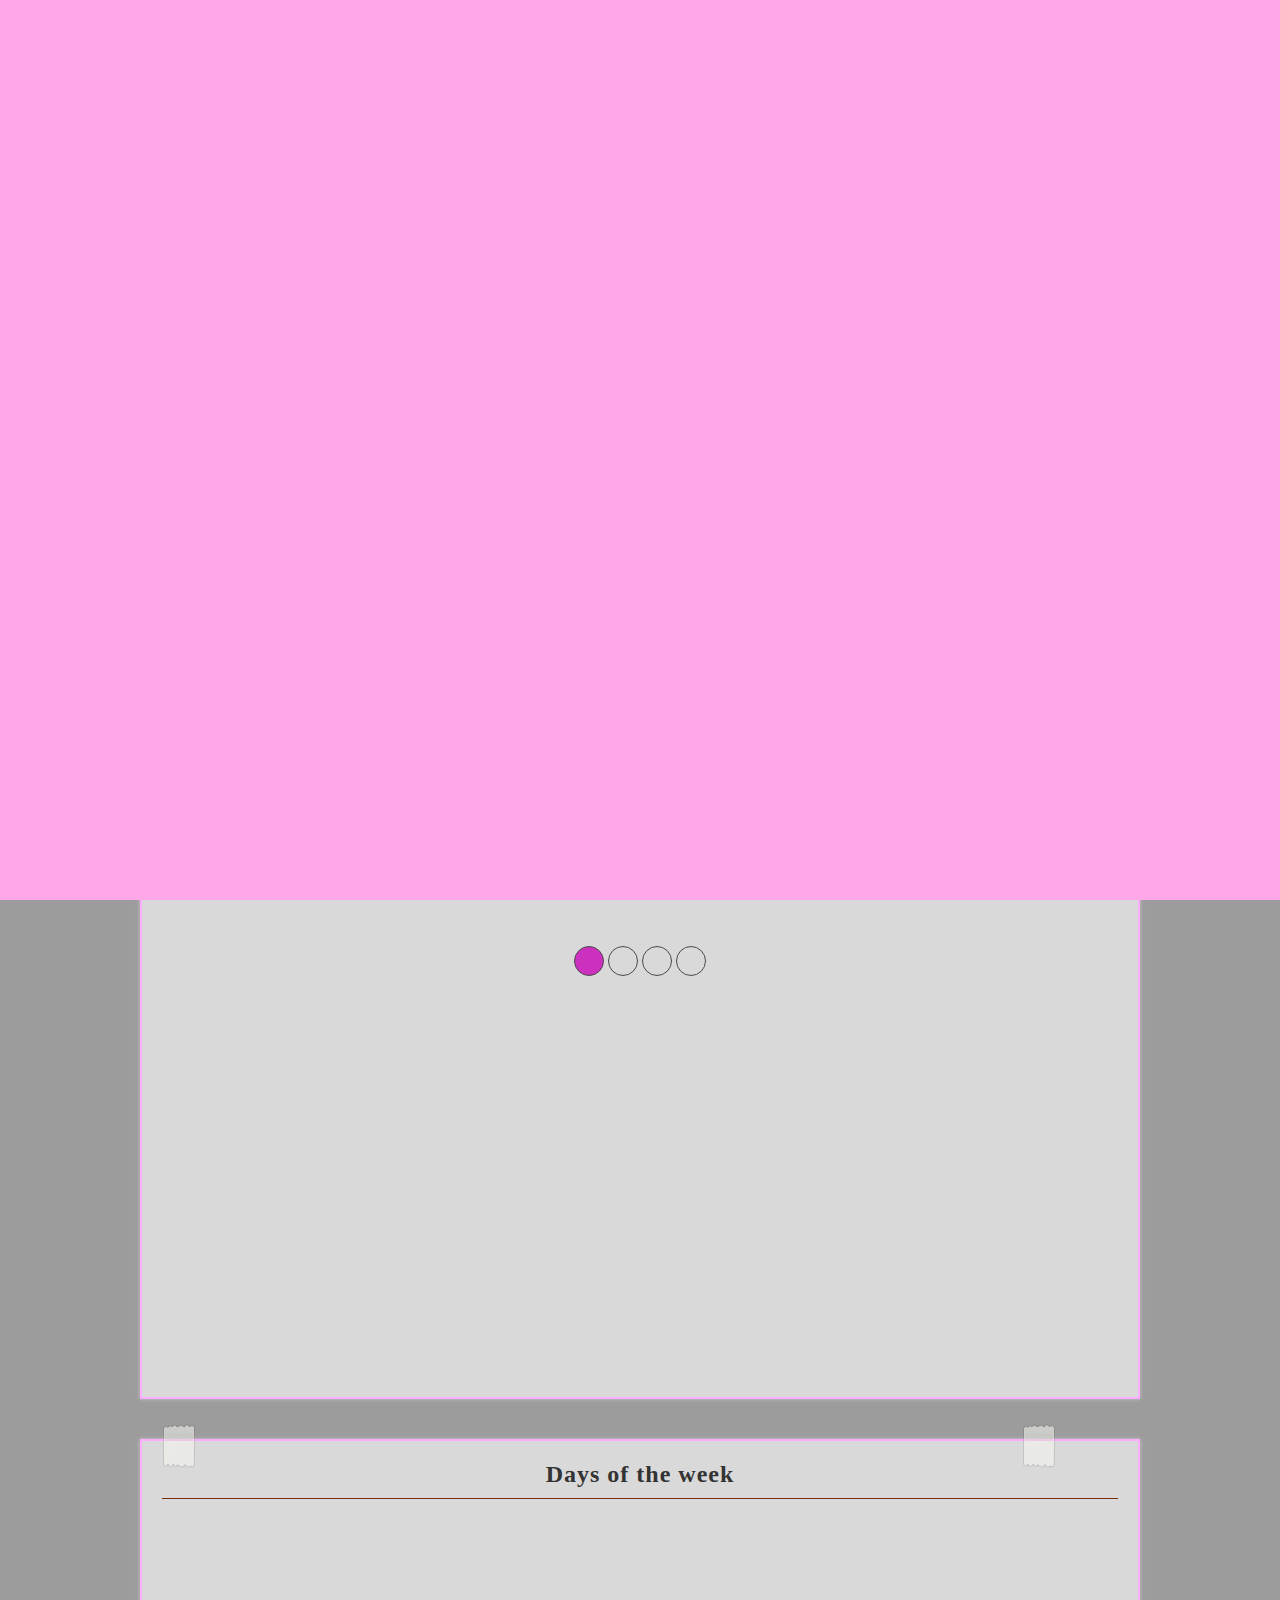
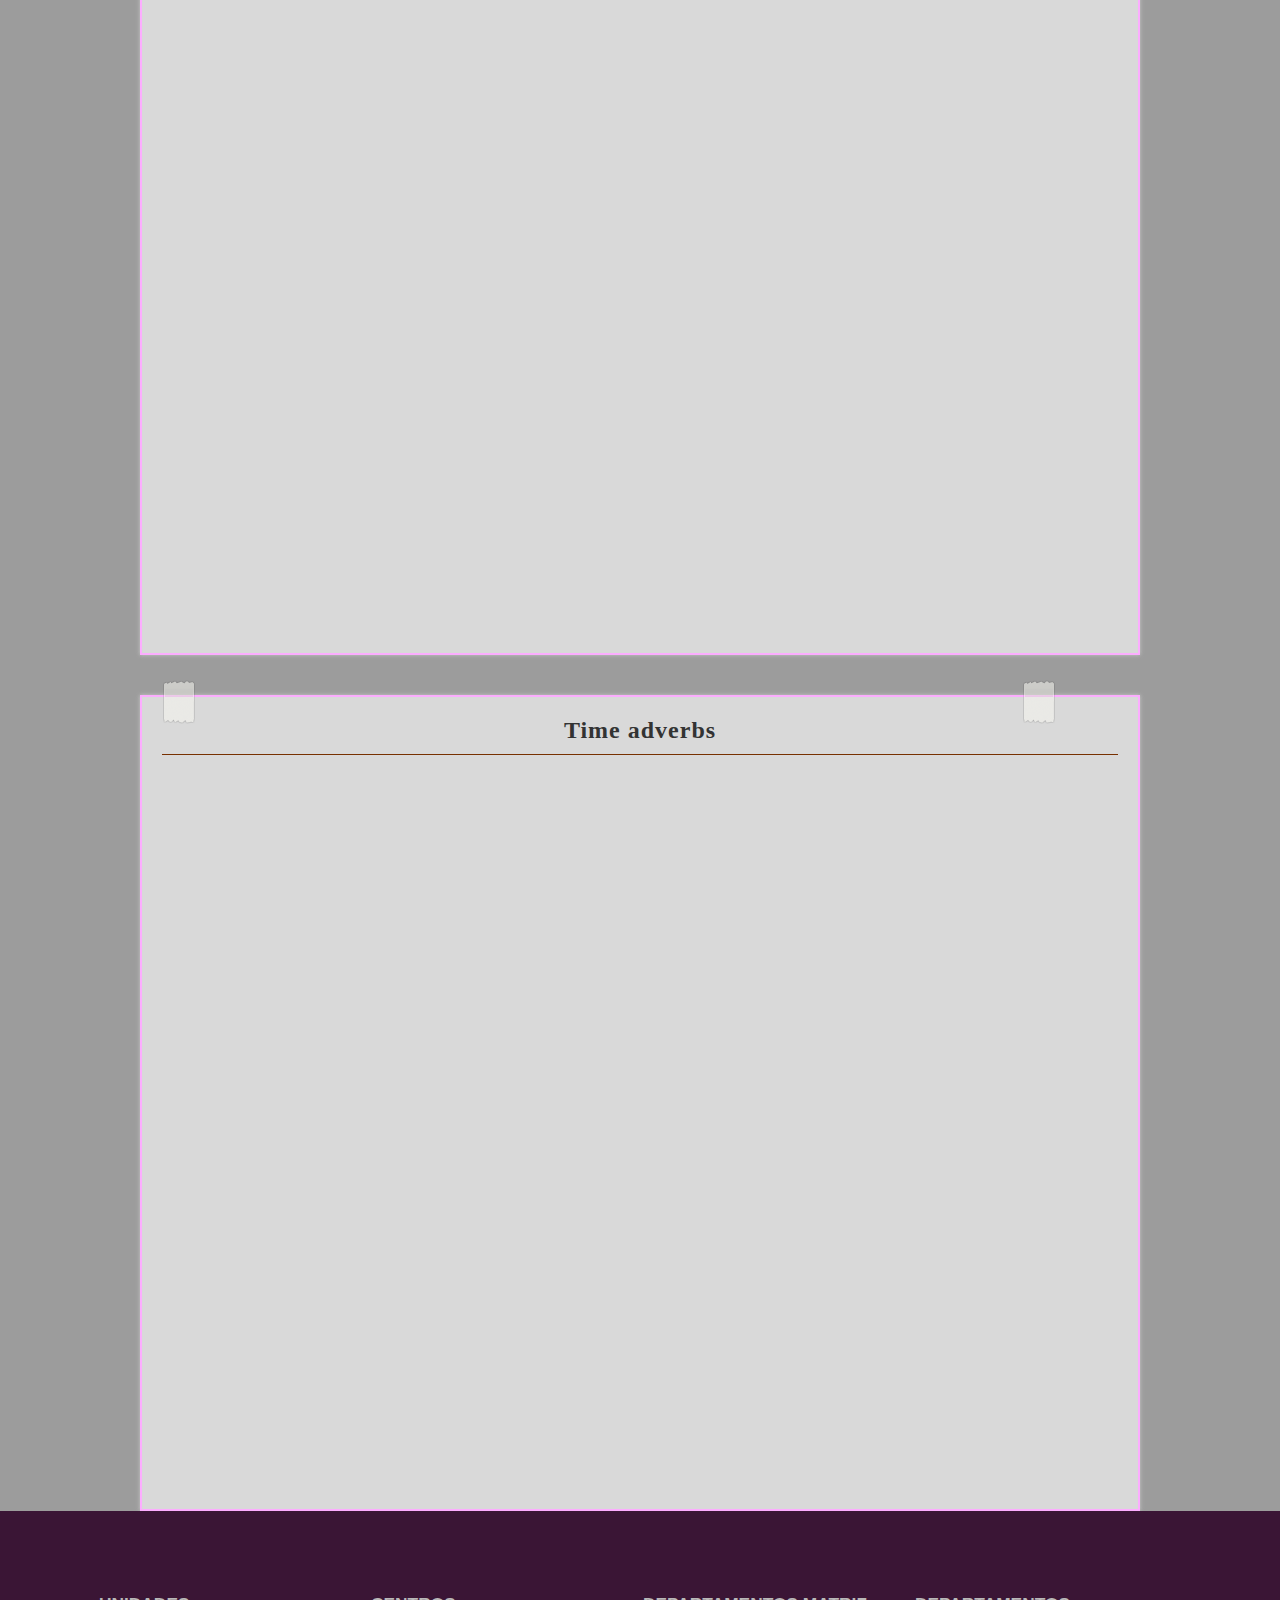
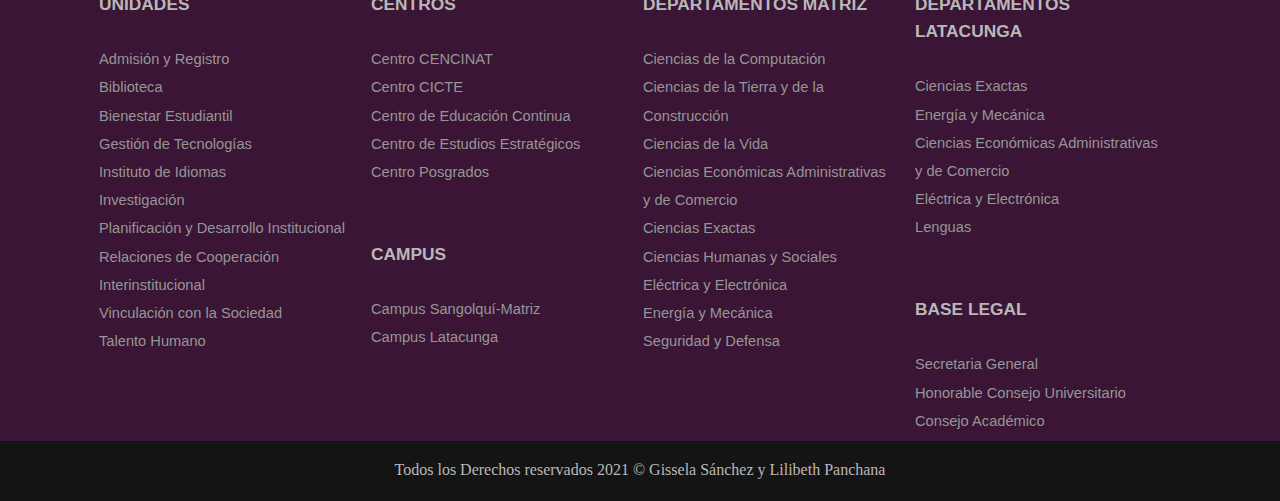
==== educa.html @ 75cada7b "Commit 4" ====
<!DOCTYPE html>
<html lang="en">

<head>
    <meta charset="UTF-8">
    <meta http-equiv="X-UA-Compatible" content="IE=edge">
    <meta name="viewport" content="width=device-width, initial-scale=1.0">
    <link rel="stylesheet" href="css/estilos.css">
    <link rel="stylesheet" href="css/bootstrap.css">
    <link rel="shortcut icon" href="https://cdn-icons-png.flaticon.com/512/4696/4696866.png">
    <script src="https://ajax.googleapis.com/ajax/libs/jquery/1.6.2/jquery.min.js"></script>
    <script src="https://kit.fontawesome.com/c8b80951d1.js" crossorigin="anonymous"></script>
    <link href="https://fonts.googleapis.com/css2?family=Open+Sans&display=swap" rel="stylesheet">
    <title>Teach Writing</title>

</head>

<body>

    <div class="loader_bg">
        <div class="loader"></div>
    </div>

    <div class="encabezado1">
        <table class="menu1">
            <tr>
                <td width="300px" align="right">


                </td>

                <td align="right" width="350px">
                    <input align="center" type="text" name="buscar" style="width:300px; height: 26px;"
                        placeholder="Buscar">
                    <input align="center" type="image" name="buscar" src="imagenes/buscar1.png" width="22" height="22">
                </td>
            </tr>
        </table>
    </div>
    <header class="cabecera">
        </div>
        <!--Slideshow-->
        <div class="row">
            <div class="col-md-12">
                <div id="slider" class="carousel slide" data-ride="carousel">
                    <!--Indicadores-->
                    <ol class="carousel-indicators">
                        <li data-target="#slider" data-slide-to="0" class="active"></li>
                        <li data-target="#slider" data-slide-to="1"></li>
                        <li data-target="#slider" data-slide-to="2"></li>
                        <li data-target="#slider" data-slide-to="3"></li>
                    </ol>

                    <!--Contenedor de Slider-->
                    <div class="carousel-inner">
                        <div class="item active">
                            <img src="https://i0.wp.com/verbalistseducation.com/wp-content/uploads/2020/11/Free-English-teacher-training-courses-Verbalists-Language-Network.jpg?fit=1920%2C1080&ssl=1"
                                alt="" width="1349px" height="572px">
                        </div>
                        <div class="item">
                            <img src="https://hlearningc.com/wp-content/uploads/2015/11/ingles-desde-cero.png" alt="">
                        </div>
                        <div class="item">
                            <img src="https://hlearningc.com/wp-content/uploads/2015/11/como-aprender-ingles.png"
                                alt="">
                        </div>
                        <div class="item">
                            <img src="http://kennedy.edu.uy/wp-content/uploads/2019/10/MVI_4434.MOV.00_00_03_09.Still001-1.jpg"
                                alt="">
                        </div>
                    </div>

                    <!--Controles-->
                    <a href="#slider" class="left carousel-control" data-slide="prev">
                        <span class="glyphicon glyphicon-chevron-left"></span>
                        <span class="sr-only">Anterior</span>
                    </a>
                    <a href="#slider" class="right carousel-control" data-slide="next">
                        <span class="glyphicon glyphicon-chevron-right"></span>
                        <span class="sr-only">Siguiente</span>
                    </a>
                </div>
            </div>
        </div>
        <div class="encabezado2">
            <div>
                <img class="logo"
                    src="https://writingthrough.org/wp-content/uploads/sites/857/2017/06/Writing-Through-Logoblack640.png"
                    width="213px" height="78px" style="padding-left: 3px;">
            </div>
            <div>
                <nav id="nav">

                    <ul>
                        <li>
                            <a href="index.html"><img src="https://cdn-icons-png.flaticon.com/512/25/25694.png"
                                    width="24px" height="20px"> Home</a>
                        </li>
                        <li>
                            <a href="educa.html"><img src="https://cdn-icons-png.flaticon.com/512/13/13973.png"
                                    width="24px" height="20px"> EducaPlay</a>
                        <li>
                            <a href="#"><img
                                    src="https://i.pinimg.com/originals/40/c5/3f/40c53ff5a0da610aa4daff660c962961.png"
                                    width="24px" height="20px"> Other resources</a>
                            <ul>
                                <li>
                                    <a href="https://www.youtube.com/watch?v=VvhUVwoC0ik" target="_blank">The basics for
                                        teaching a
                                        preschooler to write</a>
                                </li>
                                <li>
                                    <a href="https://www.youtube.com/watch?v=GgkRoYPLhts" target="_blank">5 tips to
                                        improve your
                                        writing</a>
                                </li>
                                <li>
                                    <a href="https://www.youtube.com/watch?v=JPUh9mfSqWU" target="_blank">How to Teach
                                        Writing: The
                                        Writing Process</a>
                                </li>
                            </ul>
                        </li>
                    </ul>
                </nav>
            </div>

    </header>

    <main id="content">

        <!-- Inicio de las secciones -->
        <div id="sections">
            <section id="frontend">
                <span class="stickers">
                    <img class="stickerOne" src="imagenes/scotch.png" alt="pegatina">

                    <img class="stickerTwo" src="imagenes/scotch.png" alt="pegatina">
                </span>

                <h2 class="titulo">This is my family</h2>

                <article class="article">
                    <iframe width="100%" height="690" frameborder="0"
                        src="https://www.educaplay.com/game/10270999-this_is_my_family.html"></iframe>
                </article>
            </section>

            <section id="backend">
                <span class="stickers">
                    <img class="stickerOne" src="imagenes/scotch.png" alt="pegatina">

                    <img class="stickerTwo" src="imagenes/scotch.png" alt="pegatina">
                </span>

                <h2 class="titulo red">Days of the week</h2>

                <article class="article">
                    <iframe width="100%" height="690" frameborder="0" src="https://www.educaplay.com/game/11171231-vocabulario.html"></iframe>
                </article>
            </section>

            <section id="instructor">
                <span class="stickers">
                    <img class="stickerOne" src="imagenes/scotch.png" alt="pegatina">

                    <img class="stickerTwo" src="imagenes/scotch.png" alt="pegatina">
                </span>
                <h2 class="titulo orange">Time adverbs</h2>
                <article class="article">
                    <iframe width="100%" height="690" frameborder="0" src="https://www.educaplay.com/game/11171296-completa_las_palabras_con_lasletras_que_faltan.html"></iframe>
                </article>
                    
                </div>
            </section>
        </div>
        <!-- Fin de las secciones -->

        <div class="clearfix"></div>


    </main>


    <footer class="footer">
        <div class="container3">
            <div id="cajas">
                <h3>UNIDADES</h3>
                <br>
                <ul>
                    <li><a href="#">Admisión y Registro</a></li>
                    <li><a href="#">Biblioteca</a></li>
                    <li><a href="#">Bienestar Estudiantil</a></li>
                    <li><a href="#">Gestión de Tecnologías</a></li>
                    <li><a href="#">Instituto de Idiomas</a></li>
                    <li><a href="#">Investigación</a></li>
                    <li><a href="#">Planificación y Desarrollo Institucional</a></li>
                    <li><a href="#">Relaciones de Cooperación Interinstitucional</a></li>
                    <li><a href="#">Vinculación con la Sociedad</a></li>
                    <li><a href="#">Talento Humano</a></li>
                </ul>
            </div>
            <div id="cajas">
                <aside>
                    <h3>CENTROS</h3><br>
                    <ul>
                        <li><a href="#">Centro CENCINAT</a></li>
                        <li><a href="#">Centro CICTE</a></li>
                        <li><a href="#">Centro de Educación Continua</a></li>
                        <li><a href="#">Centro de Estudios Estratégicos</a></li>
                        <li><a href="#">Centro Posgrados</a></li>
                    </ul>
                    <br>
                </aside>
                <aside>
                    <br>
                    <h3>CAMPUS</h3><br>
                    <ul>
                        <li><a href="#">Campus Sangolquí-Matriz</a></li>
                        <li><a href="#">Campus Latacunga</a></li>
                    </ul>
                </aside>
            </div>
            <div id="cajas">
                <h3>DEPARTAMENTOS MATRIZ</h3><br>
                <ul>
                    <li><a href="#">Ciencias de la Computación</a></li>
                    <li><a href="#">Ciencias de la Tierra y de la Construcción</a></li>
                    <li><a href="#">Ciencias de la Vida</a></li>
                    <li><a href="#">Ciencias Económicas Administrativas y de Comercio</a></li>
                    <li><a href="#">Ciencias Exactas</a></li>
                    <li><a href="#">Ciencias Humanas y Sociales</a></li>
                    <li><a href="#">Eléctrica y Electrónica</a></li>
                    <li><a href="#">Energía y Mecánica</a></li>
                    <li><a href="#">Seguridad y Defensa</a></li>
                </ul>
            </div>
            <div id="cajas">
                <h3>DEPARTAMENTOS LATACUNGA</h3><br>
                <aside>
                    <ul>
                        <li><a href="#">Ciencias Exactas</a></li>
                        <li><a href="#">Energía y Mecánica</a></li>
                        <li><a href="#">Ciencias Económicas Administrativas y de Comercio</a></li>
                        <li><a href="#">Eléctrica y Electrónica</a></li>
                        <li><a href="#">Lenguas</a></li>
                    </ul> <br>
                </aside>
                <aside>
                    <br>
                    <h3>BASE LEGAL</h3><br>
                    <ul>
                        <li><a href="#">Secretaria General</a></li>
                        <li><a href="#">Honorable Consejo Universitario</a></li>
                        <li><a href="#">Consejo Académico</a></li>
                    </ul>
                </aside>

            </div>
        </div>
        <div class="derechos">
            <p> Todos los Derechos reservados 2021 © Gissela Sánchez y Lilibeth Panchana </p>
        </div>
    </footer>
</body>
<script src="js/jquery.js"></script>
<script src="js/bootstrap.min.js"></script>
<script src="https://cdnjs.cloudflare.com/ajax/libs/jquery/3.4.1/jquery.min.js"></script>
<script>
    setTimeout(function () {
        $('.loader_bg').fadeToggle();
    }, 1500);
</script>

</html>
---- css/estilos.css ----
.loader_bg {
    position: fixed;
    z-index: 999999;
    background: rgb(255, 168, 233);
    width: 100%;
    height: 100%;
}
.loader {
    border: 0 soild transparent;
    border-radius: 50%;
    width: 150px;
    height: 150px;
    position: absolute;
    top: calc(50vh - 75px);
    left: calc(50vw - 75px);
}
.loader:before,
.loader:after {
    content: "";
    border: 1em solid #cc20cc;
    border-radius: 50%;
    width: inherit;
    height: inherit;
    position: absolute;
    top: 0;
    left: 0;
    animation: loader 3s linear infinite;
    opacity: 0;
}
.loader:before {
    animation-delay: 0.5s;
}
@keyframes loader {
    0% {
        transform: scale(0);
        opacity: 0;
    }
    50% {
        opacity: 1;
    }
    100% {
        transform: scale(1);
        opacity: 0;
    }
}

* {
    margin: 0;
    padding: 0;
    box-sizing: border-box;
}

body {
    background-color: rgb(156, 156, 156);
}

.encabezado1 {
    width: 100%;
    background-color: rgb(209, 63, 209);
    height: 50px;
    position: fixed;
    z-index: 1;
}

.encabezado1 a {
    text-decoration: none;
    color: white;
}

.menu1 { 
    text-align: center;
    margin: auto;
    width: 95%;
}

#nav {
    margin-top: 11px;
    margin-left: 90px;
    width: 100%;
    color: rgb(0, 0, 0);
    height: 40px;
    font-family: sans-serif;
    font-size: 24px;
}

nav li a{
    display: block;
    width: 302px;
}

nav > li{
    float: left;
}

nav li ul{
    display:none;
    position: absolute;  
}

nav li ul li {
    position: relative;
}

nav li ul li ul{
    right: -224px;
    top: 0px;
}

nav > ul > li {
    line-height: 40px;
    float: left;
    transition: all 300ms;
    position: relative;
}

nav ul {
    list-style: none;
    text-decoration: none;
}

nav > ul > li a {
    display: block;
    padding-left: 20px;
    padding-right: 20px;
    color: rgb(24, 24, 24);
    text-decoration: none;
}


nav > ul > li:hover > ul > li {
    background-color: #f2f1f0;
    padding: 8px;
    line-height: 25px;
    font-size: 14px;
    transition: all 300ms;
    width: 226px;
}

nav ul li:hover > ul {
    display: block;
}

nav > ul li:hover {
    background-color: #3f71df;
    border-radius: 12px;
}

nav > ul > li a:hover {
    color: white;
}

nav > ul > li > ul > li a:hover {
    color: #3f71df;
}

#redes nav > ul > li > ul > li > ul > li > a:hover {
    color: #3f71df;
}

nav .sub-menu li a {
    display: block;
}

nav > ul > li > ul > li:hover > ul > li {
    background-color: #f2f1f0;
    padding: 8px;
    line-height: 25px;
    font-size: 14px;
    transition: all 300ms;
    width: 226px;
}

/*Formularios*/
input[type = "text"],
input[type = "email"],
input[type = "password"],
select {
    border: 1px solid #c9c9c9;
    box-shadow: 0px 0px 2px #cccccc inset;
    background-color: white;
    padding: 1px;
    padding-top: 2px;
    padding-bottom: 2px;
    color: gray;
    transition: all 300ms;
}

input[type = "text"]:focus,
input[type = "email"]:focus,
input[type = "password"]:focus,
select:focus {
    border: 1px solid #70b231;
    color: black;
}

input[type = "button"],
input[type = "submit"],
input[type = "reset"],
button {
    display: block;
    border-radius: 2px;
    border: 1px solid green;
    width: 60px;
    padding: 3px;
    color: white;
    background-color: #70b231;
    cursor: pointer;
}

input[type = "button"]:hover,
input[type = "submit"]:hover,
input[type = "reset"]:hover,
button:hover {
    box-shadow: 0px 0px 2px gray;
}

input[type = "button"]:active,
input[type = "submit"]:active,
input[type = "reset"]:active,
button:active {
    box-shadow: 0px 0px 3px gray inset;
    text-shadow: 0px 0px 1px #cccccc;
}

#redes {
    text-align: center;
    border-right: 1px solid rgba(255, 255, 255, 0.822);
    border-left: 1px solid rgba(255, 255, 255, 0.795);
}

#redes span {
    padding-left: 4px;
}

.encabezado2 {
    padding-top: 15px;
    padding-left: 10px;
    background-color: rgba(246, 198, 250, 0.774);
    display: flex;
    width: 100%;
    height: 100px;
    font-weight: bold;
    position: fixed;
    z-index: 1;
    top: 3em;
}

.encabezado2 .logo {
    margin-left: 50px;
    margin-bottom: 20px;
}


/* PARTE NUEVA MAIN-ARTICL / INICIO */


#content {
    width: 1250px;
    min-height: 1400px;
    margin: 0px auto;
    font-family: sans-serif, Arial, Helvetica;
    background: url(https://mellowmushroom.com/wp-content/themes/mm/images/svg/Orbit-Mobile-80589.svg.jpg), 
                url(https://mellowmushroom.com/wp-content/themes/mm/images/svg/Orbit-XLarge_V2.svg);
}

/*Barra lateral*/
#aside,
#frase {
    width: 200px;
    float: left;
    margin: 30px;
    background-color: rgba(255, 255, 255, 0.658);
    border: 2px solid #fcadff;
    box-shadow: 0px 2px 2px #cccccc;
    font-family: Arial, Helvetica, sans-serif;
}

#frase {
    width: 180px;
    padding: 10px;
    font-size: 14px;
    font-family: sans-serif;
}

#aside .widget {
    display: block;
    width: 180px;
    margin: 5px auto;
    padding: 8px;
    padding-left: 10px;
    padding-right: 10px;
    font-size: 14px;
    border-bottom: 1px dashed #333333;
}

#aside .widget:last-child {
    margin-bottom: 20px;
}

#aside h3 {
    display: block;
    color: #333;
    width: 100%;
    text-align: center;
    padding-top: 2px;
    padding-bottom: 2px;
    margin-bottom: 15px;
    background-color: #f2f3f2c4;
    border: 1px solid #cccccc;
    border-left: none;
    border-right: none;
}

#aside li {
    margin-top: 8px;
    margin-bottom: 5px;
    margin-left: 20px;
    list-style: square;
}

/*Formularios barra lateral*/
#aside div label,
#aside div input[type = "text"],
#aside div input[type = "email"],
#aside div input[type = "password"],
#aside div a {
    display: block;
    width: 95%;
    margin-top: 2px;
    margin-bottom: 2px;
}

#aside div input[type = "button"],
#aside div input[type = "submit"],
#aside div button {
    margin-top: 5px;
    margin-bottom: 10px;
}

#aside input,
#aside label {
    margin: 0 auto;
    text-align: center;
}

/*Secciones*/

#sections {
    margin: auto;;
    width: 80%;
    font-family: sans-serif, Arial, Helvetica;
   
}

#sections .titulo {
    font-family: "fjalla";
    font-size: 24px;
    letter-spacing: 1px;
    text-align: center;
    margin-top: -20px;
    padding-top: 20px;
    padding-bottom: 10px;
    border-bottom: 1px solid #773000;
}

#sections section {
    margin-top: 40px;
    background-color: rgba(241, 241, 241, 0.719);
    padding: 20px;
    border: 2px solid #fcadff;
    box-shadow: 0px 0px 4px #c9c9c9;
    color: #333333;
    font-size: 16px;
    overflow: hidden;
}

#sections .article {
    margin: 10px;
    margin-top: 20px;
    margin-bottom: 20px;
}

#sections .date {
    color: gray;
    font-size: 14px;
}

#sections .stickerOne,
#sections .stickerTwo {
    position: absolute;
    margin-top: -38px;
    z-index: 0;
}

#sections .stickerTwo {
    margin-left: 860px;
}

#history {
    float: right;
    margin-top: 20px;
    margin-right: 20px;
}



.footer {
    width: 100%;
    border: none;
    background-color: rgb(58, 21, 53);
    color: rgb(185, 184, 184);
}

.footer .container3 {
    display: flex;
    width: 85%;
    margin: auto;
    height: 530px;
}

.container3 #cajas {
    margin-top: 80px;
    line-height: 170%;
    width: 25%;
    height: 500px;
    display: block;
    padding-left: 3px;
    padding-right: 20px;
    text-align: left;
}

.container3 h3 {
    font-family: "Segoe UI", sans-serif;
    font-size: 13pt;
}

.footer .itin{
    text-align: center;
    margin-top: 5px;
    margin-bottom: 30px;
}

.footer ul {
    list-style: none;
    font-size: 12pt;
}

.footer a {
    text-decoration: none;
    color: rgb(150, 150, 150);
    font-family: "Segoe UI", sans-serif;
    font-size: 11pt;
}

.derechos {
    height: 60px;
    background-color: rgb(20, 20, 20);
}

.derechos p {
    padding-top: 20px;
    text-align: center;
}
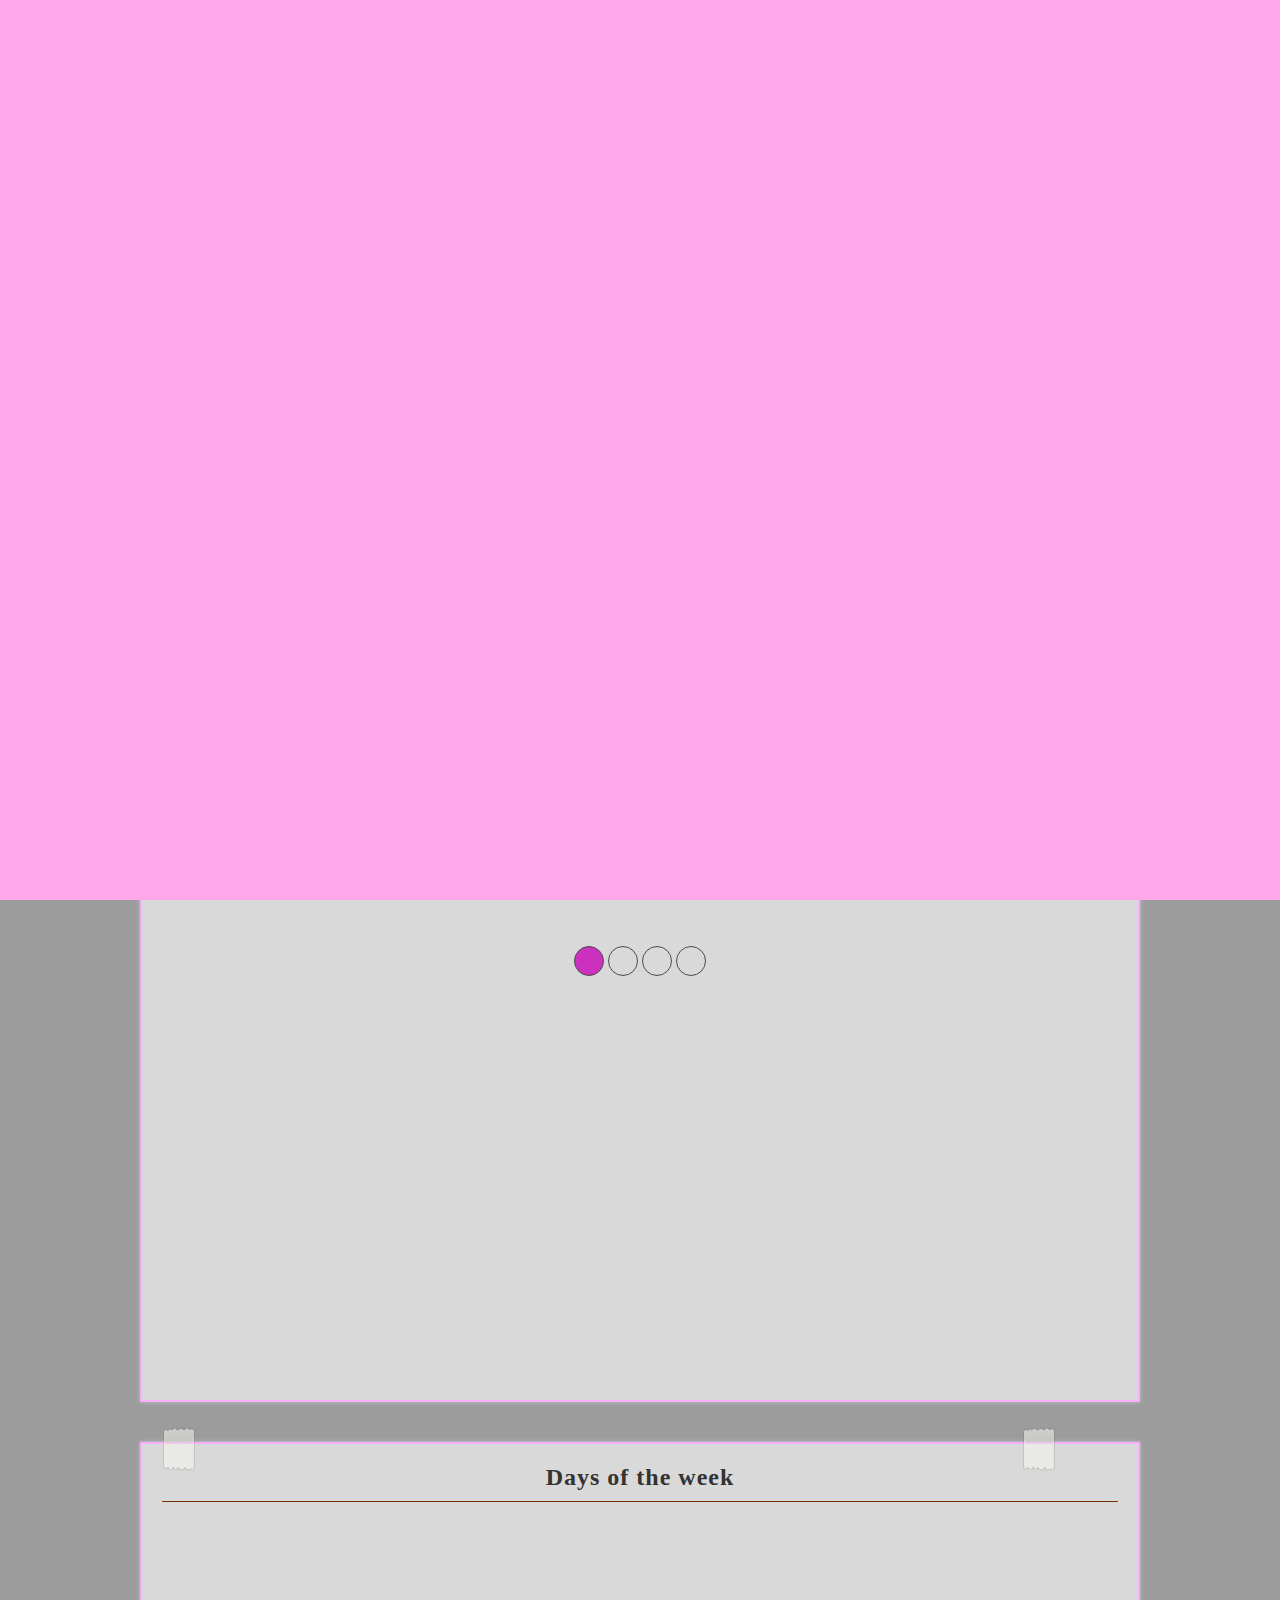
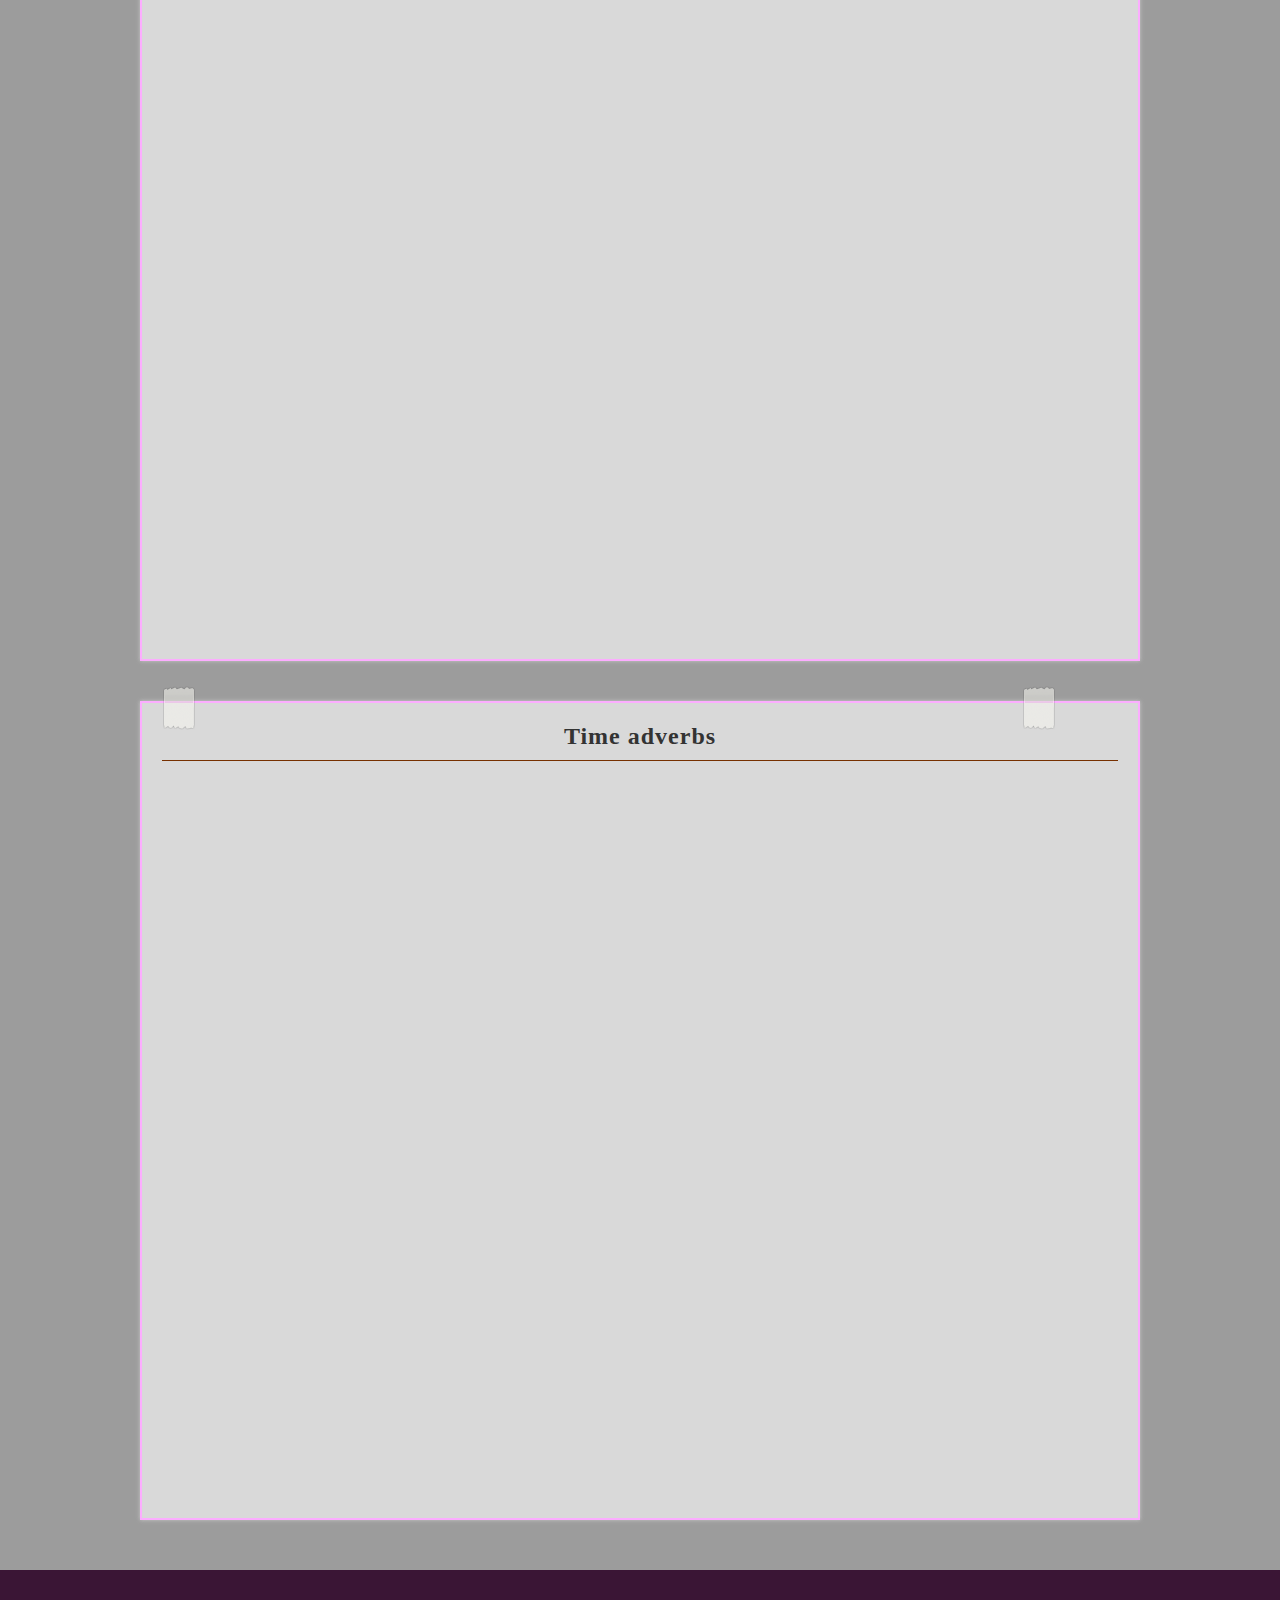
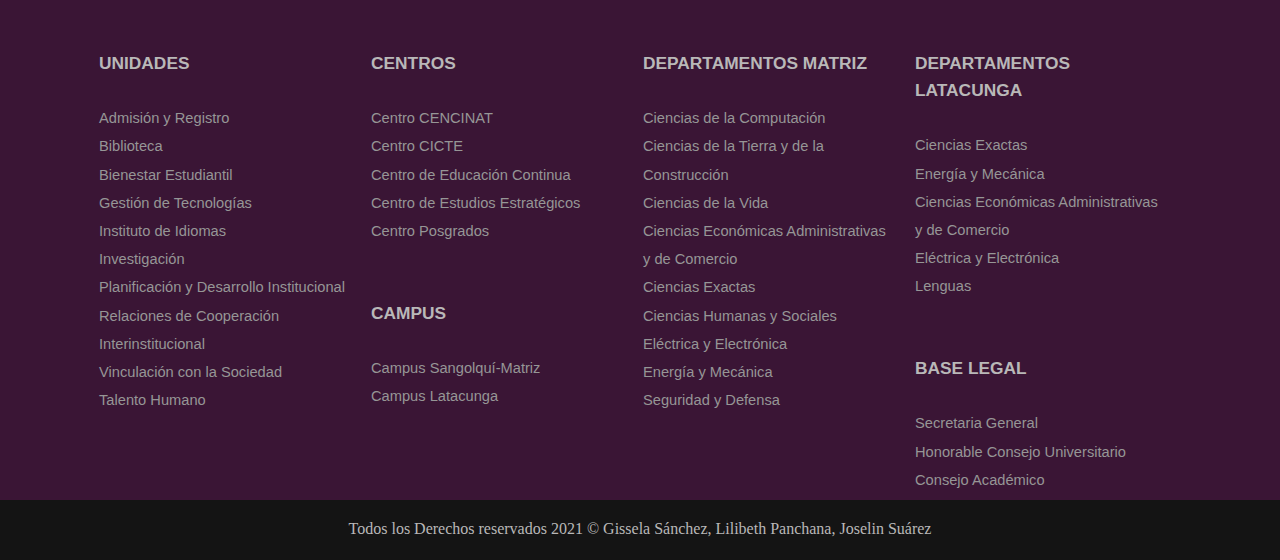
==== commit af907054: "Commit 6" ====
--- a/educa.html
+++ b/educa.html
@@ -24,9 +24,12 @@
     <div class="encabezado1">
         <table class="menu1">
             <tr>
-                <td width="300px" align="right">
-
-
+                <td align="right" id="redes">
+                    <MARQUEE WIDTH="100%">
+
+                            <b>Autores: </b> Gissela Estefania Sánchez Veliz, Lilibeth Mercedes Panchana Velasco, Joselin Jamileth Suarez Alay
+
+                    </MARQUEE>
                 </td>
 
                 <td align="right" width="350px">
@@ -259,7 +262,7 @@
             </div>
         </div>
         <div class="derechos">
-            <p> Todos los Derechos reservados 2021 © Gissela Sánchez y Lilibeth Panchana </p>
+            <p> Todos los Derechos reservados 2021 © Gissela Sánchez, Lilibeth Panchana,  Joselin Suárez </p>
         </div>
     </footer>
 </body>
--- a/css/estilos.css
+++ b/css/estilos.css
@@ -68,6 +68,8 @@
 }
 
 .menu1 { 
+    color: white;
+    padding-top: 10px;
     text-align: center;
     margin: auto;
     width: 95%;
@@ -225,7 +227,7 @@
 #redes {
     text-align: center;
     border-right: 1px solid rgba(255, 255, 255, 0.822);
-    border-left: 1px solid rgba(255, 255, 255, 0.795);
+    
 }
 
 #redes span {
@@ -378,6 +380,7 @@
     margin: 10px;
     margin-top: 20px;
     margin-bottom: 20px;
+    line-height: 150%;
 }
 
 #sections .date {
@@ -405,6 +408,7 @@
 
 
 .footer {
+    margin-top: 50px;
     width: 100%;
     border: none;
     background-color: rgb(58, 21, 53);
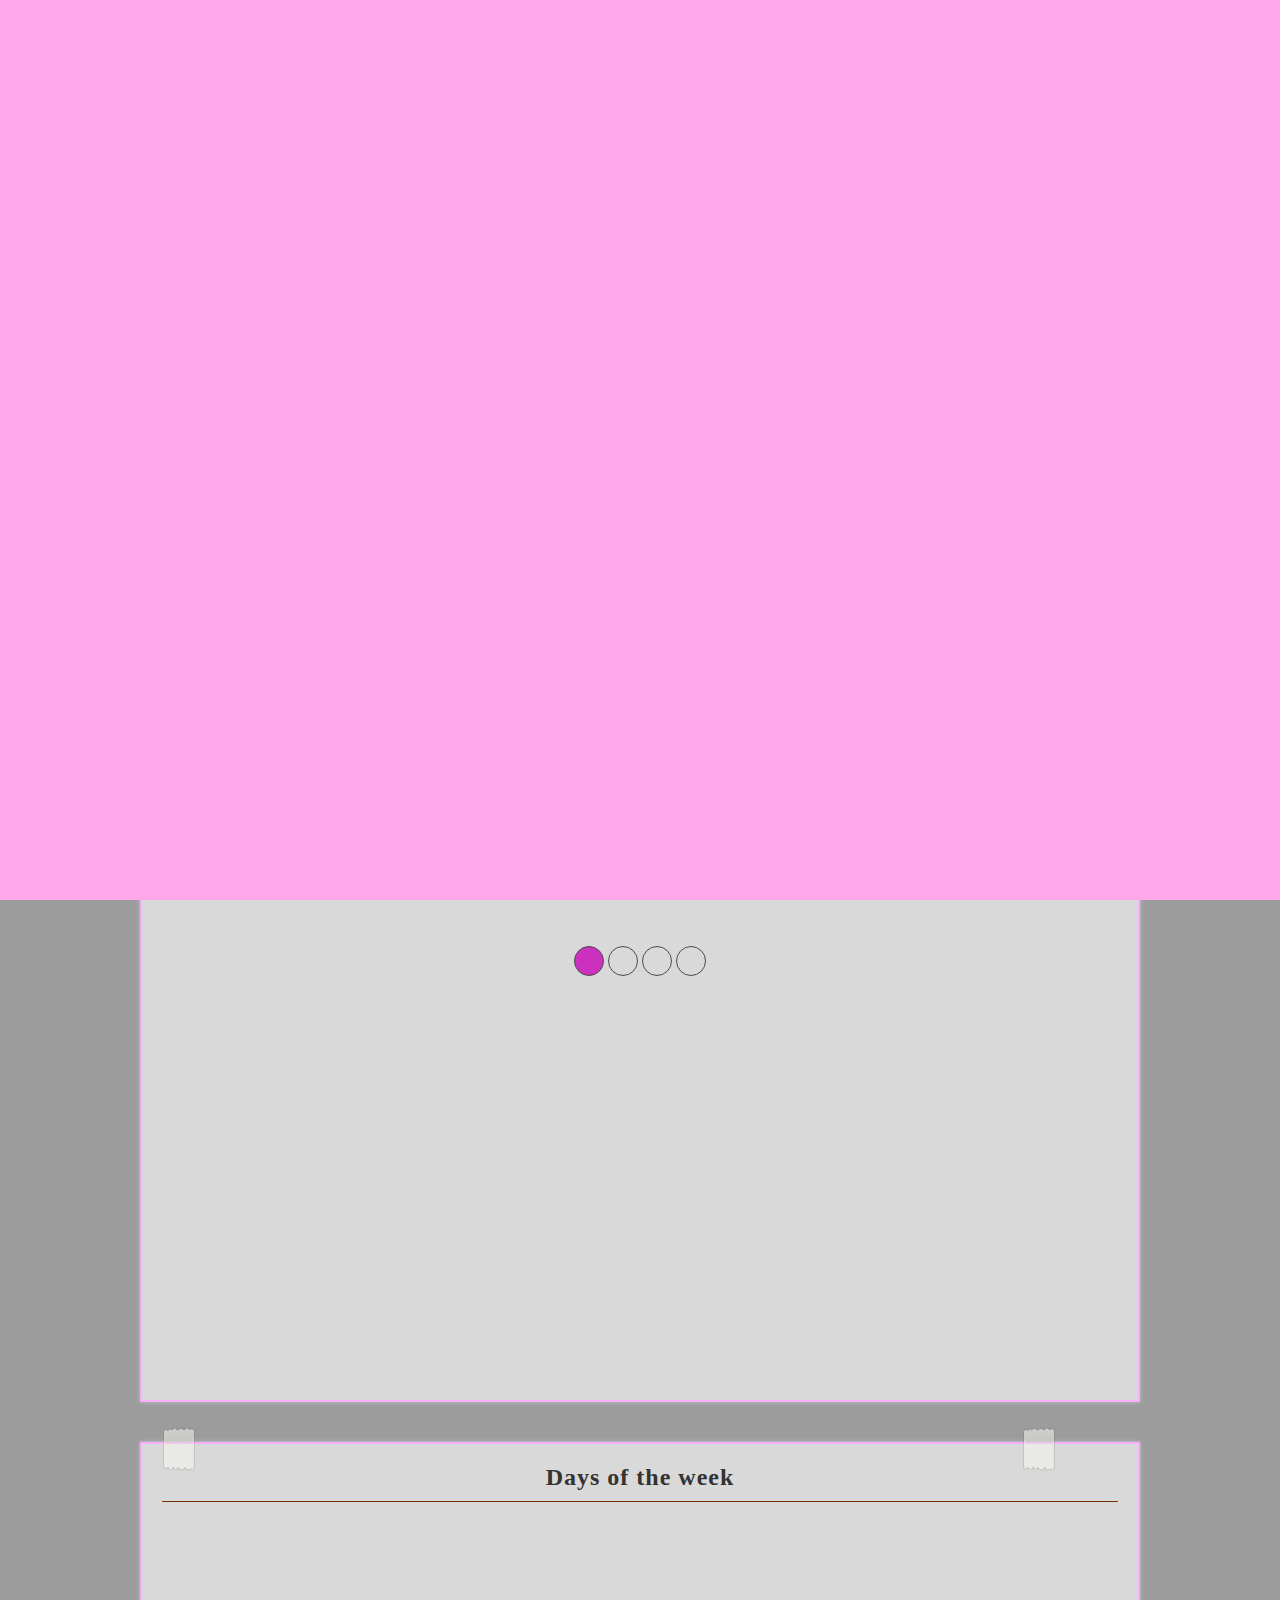
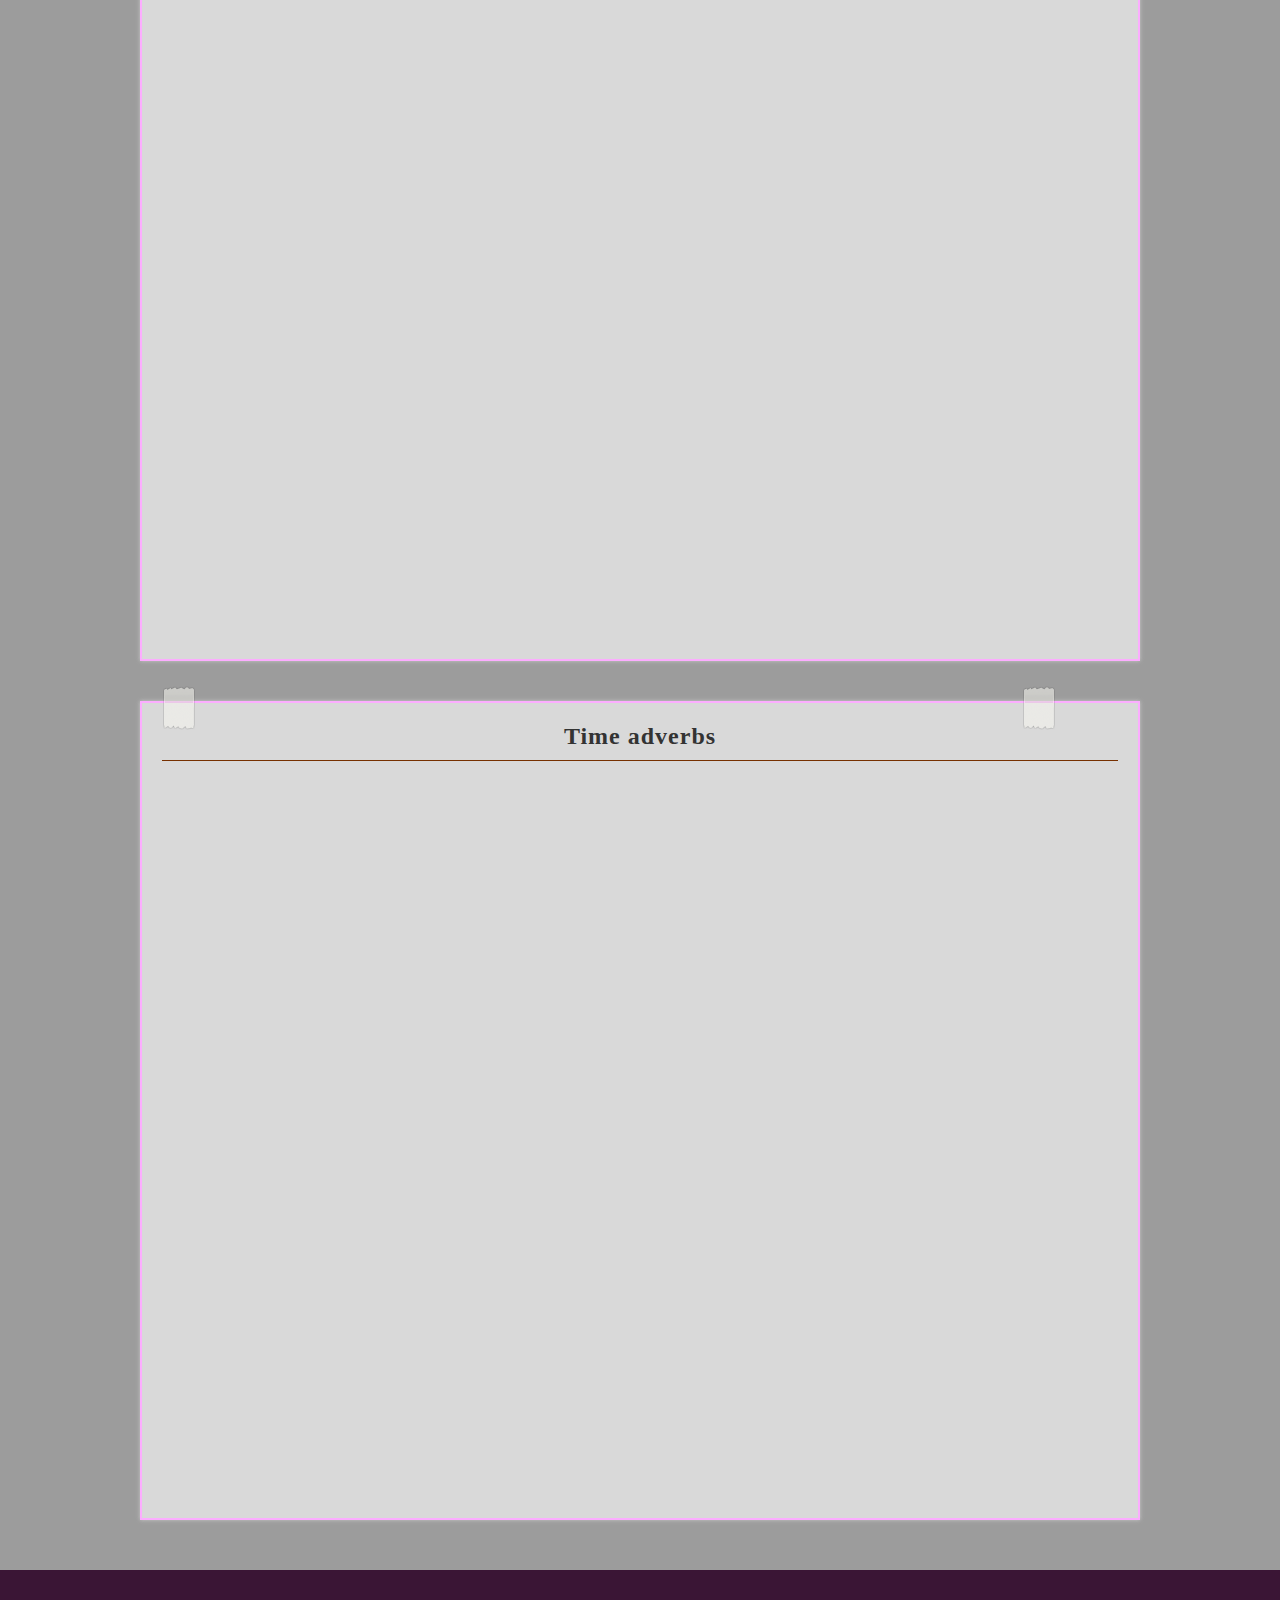
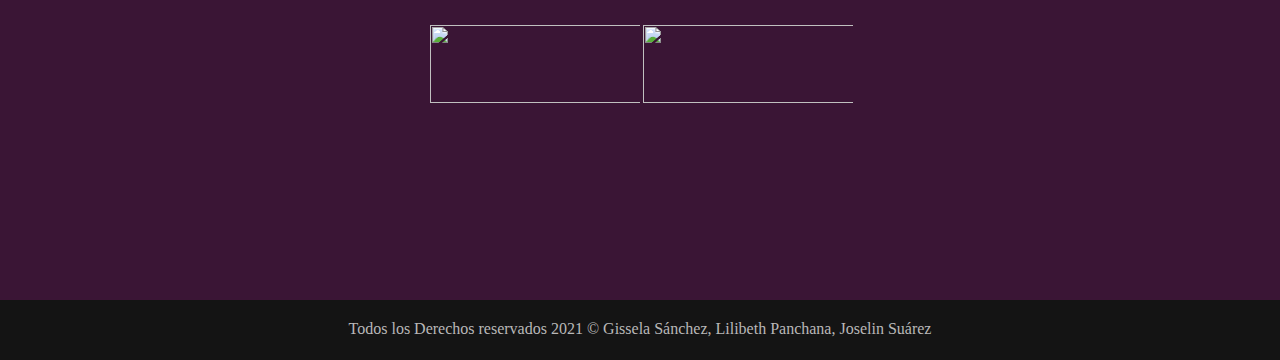
==== commit 91051312: "Commit 11" ====
--- a/educa.html
+++ b/educa.html
@@ -87,9 +87,11 @@
         </div>
         <div class="encabezado2">
             <div>
-                <img class="logo"
+                <a href="index.html">
+                    <img class="logo"
                     src="https://writingthrough.org/wp-content/uploads/sites/857/2017/06/Writing-Through-Logoblack640.png"
                     width="213px" height="78px" style="padding-left: 3px;">
+                </a>
             </div>
             <div>
                 <nav id="nav">
@@ -188,77 +190,16 @@
     <footer class="footer">
         <div class="container3">
             <div id="cajas">
-                <h3>UNIDADES</h3>
-                <br>
-                <ul>
-                    <li><a href="#">Admisión y Registro</a></li>
-                    <li><a href="#">Biblioteca</a></li>
-                    <li><a href="#">Bienestar Estudiantil</a></li>
-                    <li><a href="#">Gestión de Tecnologías</a></li>
-                    <li><a href="#">Instituto de Idiomas</a></li>
-                    <li><a href="#">Investigación</a></li>
-                    <li><a href="#">Planificación y Desarrollo Institucional</a></li>
-                    <li><a href="#">Relaciones de Cooperación Interinstitucional</a></li>
-                    <li><a href="#">Vinculación con la Sociedad</a></li>
-                    <li><a href="#">Talento Humano</a></li>
-                </ul>
-            </div>
-            <div id="cajas">
-                <aside>
-                    <h3>CENTROS</h3><br>
-                    <ul>
-                        <li><a href="#">Centro CENCINAT</a></li>
-                        <li><a href="#">Centro CICTE</a></li>
-                        <li><a href="#">Centro de Educación Continua</a></li>
-                        <li><a href="#">Centro de Estudios Estratégicos</a></li>
-                        <li><a href="#">Centro Posgrados</a></li>
-                    </ul>
-                    <br>
-                </aside>
-                <aside>
-                    <br>
-                    <h3>CAMPUS</h3><br>
-                    <ul>
-                        <li><a href="#">Campus Sangolquí-Matriz</a></li>
-                        <li><a href="#">Campus Latacunga</a></li>
-                    </ul>
-                </aside>
-            </div>
-            <div id="cajas">
-                <h3>DEPARTAMENTOS MATRIZ</h3><br>
-                <ul>
-                    <li><a href="#">Ciencias de la Computación</a></li>
-                    <li><a href="#">Ciencias de la Tierra y de la Construcción</a></li>
-                    <li><a href="#">Ciencias de la Vida</a></li>
-                    <li><a href="#">Ciencias Económicas Administrativas y de Comercio</a></li>
-                    <li><a href="#">Ciencias Exactas</a></li>
-                    <li><a href="#">Ciencias Humanas y Sociales</a></li>
-                    <li><a href="#">Eléctrica y Electrónica</a></li>
-                    <li><a href="#">Energía y Mecánica</a></li>
-                    <li><a href="#">Seguridad y Defensa</a></li>
-                </ul>
-            </div>
-            <div id="cajas">
-                <h3>DEPARTAMENTOS LATACUNGA</h3><br>
-                <aside>
-                    <ul>
-                        <li><a href="#">Ciencias Exactas</a></li>
-                        <li><a href="#">Energía y Mecánica</a></li>
-                        <li><a href="#">Ciencias Económicas Administrativas y de Comercio</a></li>
-                        <li><a href="#">Eléctrica y Electrónica</a></li>
-                        <li><a href="#">Lenguas</a></li>
-                    </ul> <br>
-                </aside>
-                <aside>
-                    <br>
-                    <h3>BASE LEGAL</h3><br>
-                    <ul>
-                        <li><a href="#">Secretaria General</a></li>
-                        <li><a href="#">Honorable Consejo Universitario</a></li>
-                        <li><a href="#">Consejo Académico</a></li>
-                    </ul>
-                </aside>
-
+                <div>
+                    <img 
+                    src="https://writingthrough.org/wp-content/uploads/sites/857/2017/06/Writing-Through-Logoblack640.png"
+                    width="213px" height="78px" style="padding-left: 3px;">
+                </div>
+                <div>
+                    <img
+                    src="https://www.pngkit.com/png/full/332-3327616_iconos-facebook-icono-de-facebook-twitter-png-y.png"
+                    width="213px" height="78px" style="padding-left: 3px;">
+                </div>
             </div>
         </div>
         <div class="derechos">
--- a/css/estilos.css
+++ b/css/estilos.css
@@ -135,7 +135,7 @@
     line-height: 25px;
     font-size: 14px;
     transition: all 300ms;
-    width: 226px;
+    width: 302px;
 }
 
 nav ul li:hover > ul {
@@ -143,7 +143,7 @@
 }
 
 nav > ul li:hover {
-    background-color: #3f71df;
+    background-color: #843fdf;
     border-radius: 12px;
 }
 
@@ -152,11 +152,11 @@
 }
 
 nav > ul > li > ul > li a:hover {
-    color: #3f71df;
+    color: #923fdf;
 }
 
 #redes nav > ul > li > ul > li > ul > li > a:hover {
-    color: #3f71df;
+    color: #973fdf;
 }
 
 nav .sub-menu li a {
@@ -169,7 +169,7 @@
     line-height: 25px;
     font-size: 14px;
     transition: all 300ms;
-    width: 226px;
+    width: 302px;
 }
 
 /*Formularios*/
@@ -419,29 +419,29 @@
     display: flex;
     width: 85%;
     margin: auto;
-    height: 530px;
+    height: 330px;
 }
 
 .container3 #cajas {
-    margin-top: 80px;
+    padding-top: 40px;
+    margin: auto;
     line-height: 170%;
-    width: 25%;
-    height: 500px;
-    display: block;
-    padding-left: 3px;
-    padding-right: 20px;
-    text-align: left;
+    height: 300px;
+    display: flex; 
+}
+
+#a1{
+    float:left;
+    padding-right: 80px;
+}
+
+#a2{
+    padding-left: 60px;
 }
 
 .container3 h3 {
     font-family: "Segoe UI", sans-serif;
     font-size: 13pt;
-}
-
-.footer .itin{
-    text-align: center;
-    margin-top: 5px;
-    margin-bottom: 30px;
 }
 
 .footer ul {
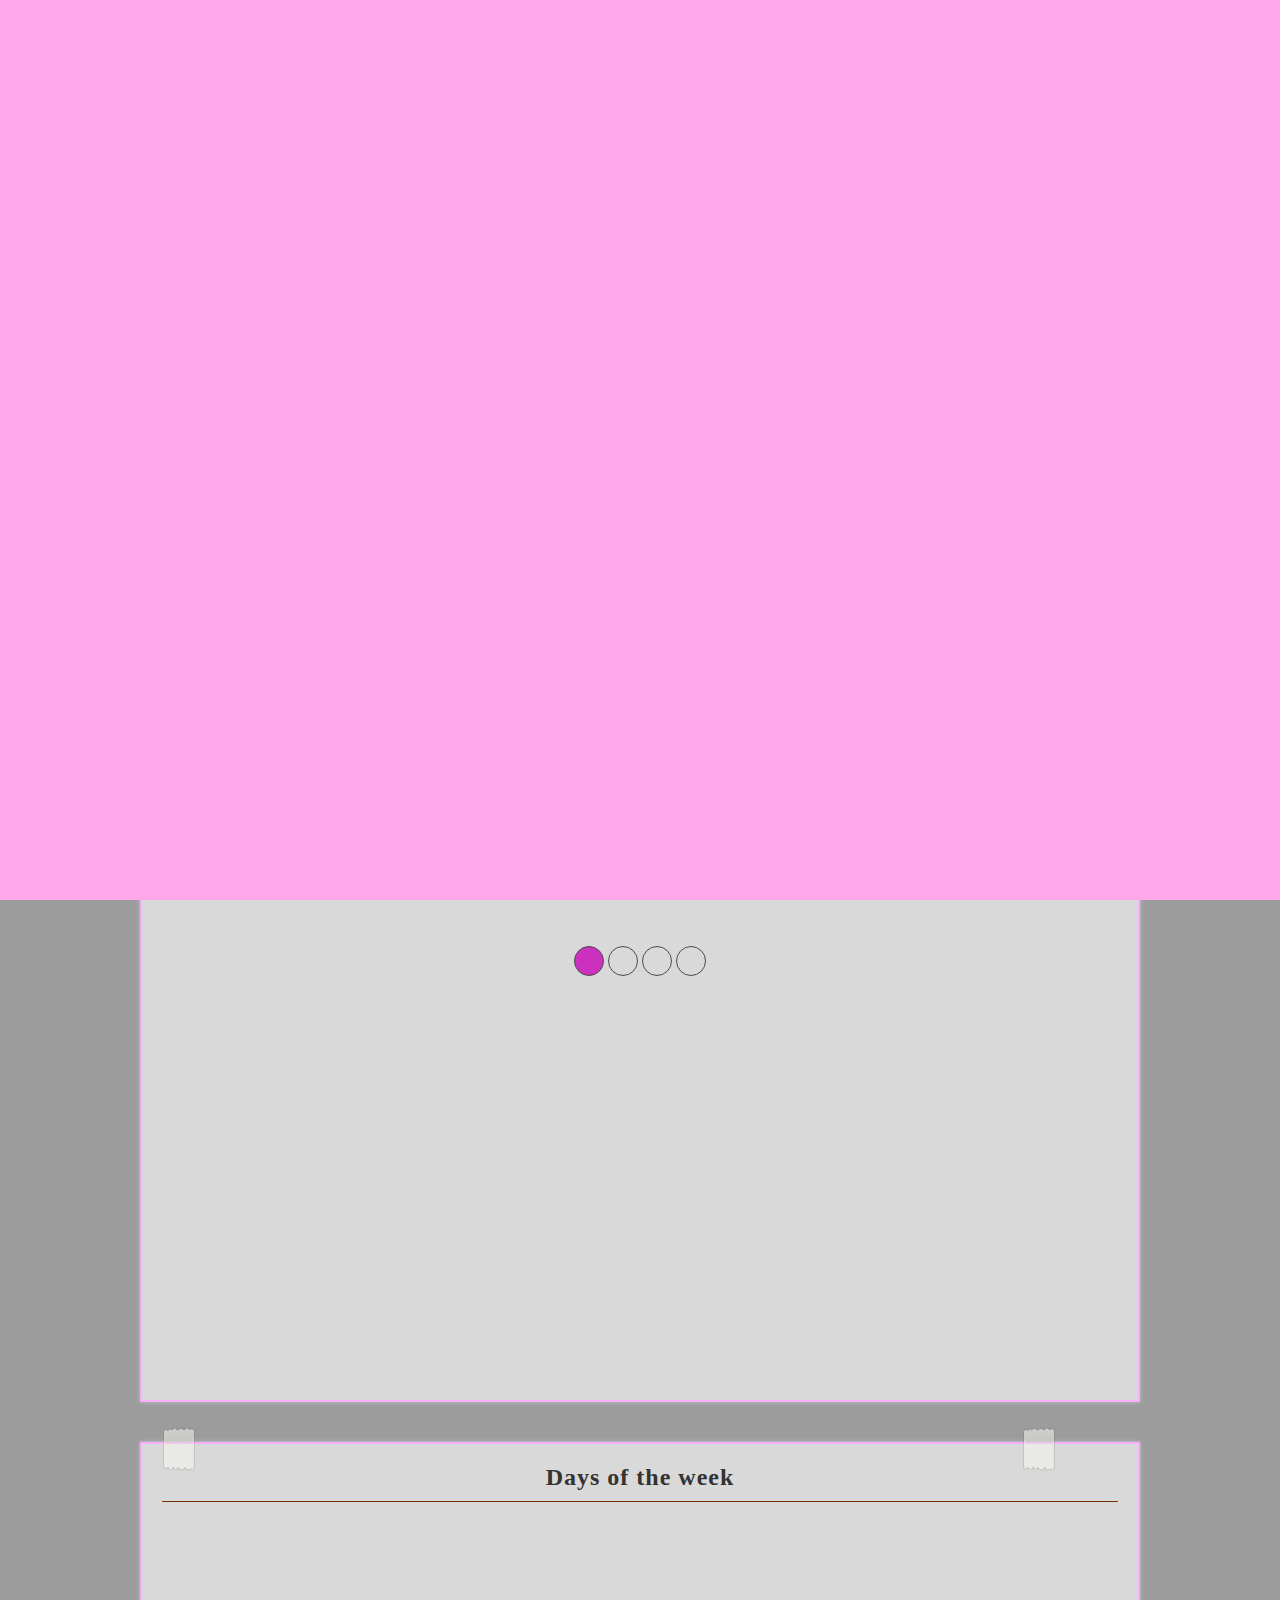
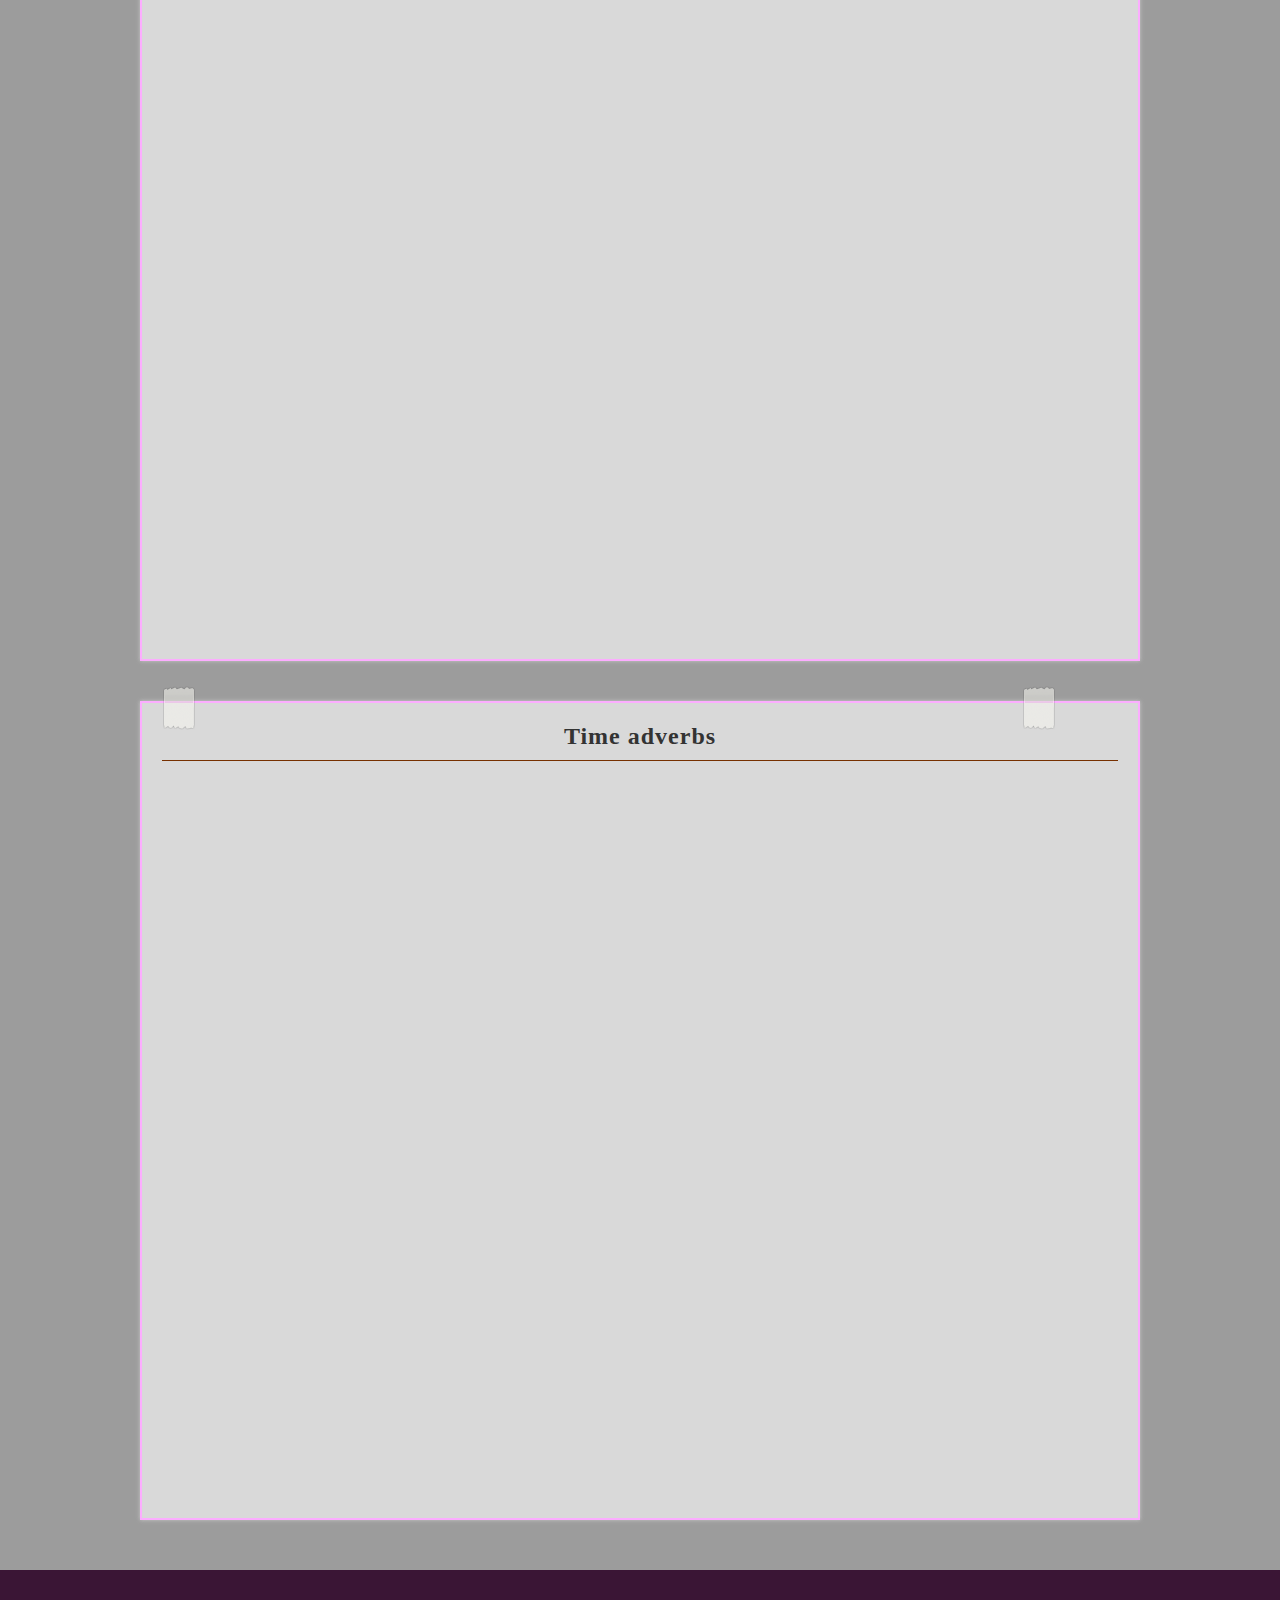
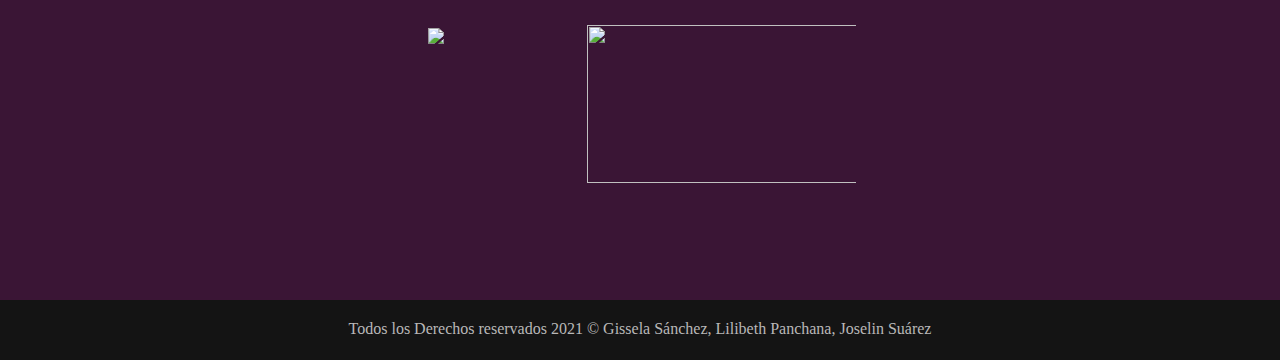
==== commit f6fe174c: "Commit 12" ====
--- a/educa.html
+++ b/educa.html
@@ -27,7 +27,8 @@
                 <td align="right" id="redes">
                     <MARQUEE WIDTH="100%">
 
-                            <b>Autores: </b> Gissela Estefania Sánchez Veliz, Lilibeth Mercedes Panchana Velasco, Joselin Jamileth Suarez Alay
+                        <b>Autores: </b> Gissela Estefania Sánchez Veliz, Lilibeth Mercedes Panchana Velasco, Joselin
+                        Jamileth Suarez Alay
 
                     </MARQUEE>
                 </td>
@@ -89,8 +90,8 @@
             <div>
                 <a href="index.html">
                     <img class="logo"
-                    src="https://writingthrough.org/wp-content/uploads/sites/857/2017/06/Writing-Through-Logoblack640.png"
-                    width="213px" height="78px" style="padding-left: 3px;">
+                        src="https://writingthrough.org/wp-content/uploads/sites/857/2017/06/Writing-Through-Logoblack640.png"
+                        width="213px" height="78px" style="padding-left: 3px;">
                 </a>
             </div>
             <div>
@@ -161,7 +162,8 @@
                 <h2 class="titulo red">Days of the week</h2>
 
                 <article class="article">
-                    <iframe width="100%" height="690" frameborder="0" src="https://www.educaplay.com/game/11171231-vocabulario.html"></iframe>
+                    <iframe width="100%" height="690" frameborder="0"
+                        src="https://www.educaplay.com/game/11171231-vocabulario.html"></iframe>
                 </article>
             </section>
 
@@ -173,11 +175,12 @@
                 </span>
                 <h2 class="titulo orange">Time adverbs</h2>
                 <article class="article">
-                    <iframe width="100%" height="690" frameborder="0" src="https://www.educaplay.com/game/11171296-completa_las_palabras_con_lasletras_que_faltan.html"></iframe>
+                    <iframe width="100%" height="690" frameborder="0"
+                        src="https://www.educaplay.com/game/11171296-completa_las_palabras_con_lasletras_que_faltan.html"></iframe>
                 </article>
-                    
-                </div>
-            </section>
+
+        </div>
+        </section>
         </div>
         <!-- Fin de las secciones -->
 
@@ -190,20 +193,21 @@
     <footer class="footer">
         <div class="container3">
             <div id="cajas">
-                <div>
-                    <img 
-                    src="https://writingthrough.org/wp-content/uploads/sites/857/2017/06/Writing-Through-Logoblack640.png"
-                    width="213px" height="78px" style="padding-left: 3px;">
-                </div>
-                <div>
-                    <img
-                    src="https://www.pngkit.com/png/full/332-3327616_iconos-facebook-icono-de-facebook-twitter-png-y.png"
-                    width="213px" height="78px" style="padding-left: 3px;">
-                </div>
+                <aside id="a1">
+                    <img class="logo"
+                        src="https://img.simplerousercontent.net/scaled_image/4773060/41663965e4d37b873e95deadf7a13544f37c3a29/How-to-teach-writing-pages-808w-717h.png"
+                        width="265px" style="padding-left: 3px;">
+                </aside>
+                <aside id="a2">
+
+                    <img src="https://www.pngkit.com/png/full/332-3327616_iconos-facebook-icono-de-facebook-twitter-png-y.png"
+                        width="272px" height="158px" style="padding-left: 3px;">
+                </aside>
+
             </div>
         </div>
         <div class="derechos">
-            <p> Todos los Derechos reservados 2021 © Gissela Sánchez, Lilibeth Panchana,  Joselin Suárez </p>
+            <p> Todos los Derechos reservados 2021 © Gissela Sánchez, Lilibeth Panchana, Joselin Suárez </p>
         </div>
     </footer>
 </body>
